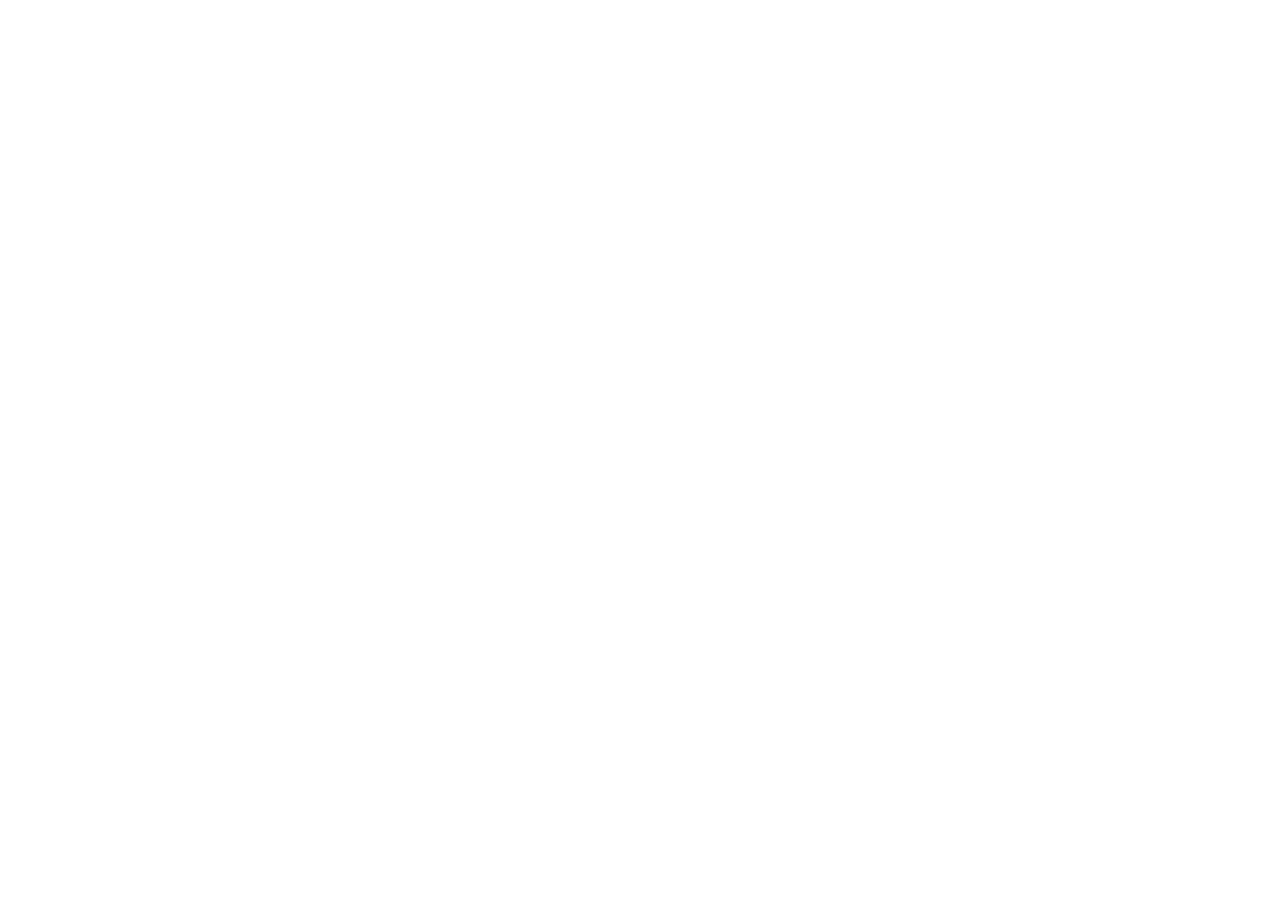
==== modulo_2/aula_05-variaveis-e-primitivos/index.html @ ded021a3 "Adicionando aulas" ====
<!DOCTYPE html>
<html lang="pt-br">
<head>
    <meta charset="UTF-8">
    <meta name="viewport" content="width=device-width, initial-scale=1.0">
    <title>Document</title>
</head>
<body>
    
</body>
</html>
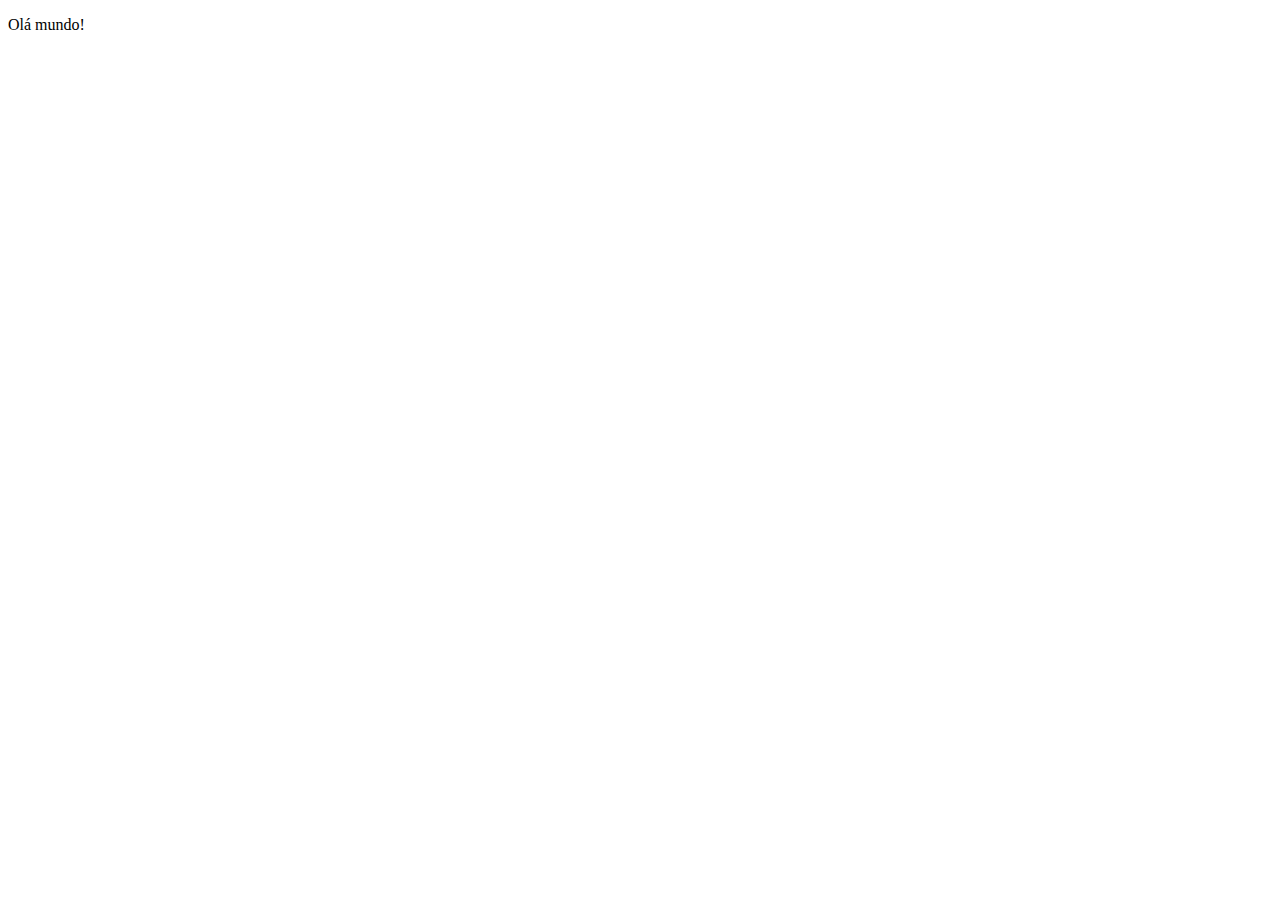
==== commit 670adcce: "Att" ====
--- a/modulo_2/aula_05-variaveis-e-primitivos/index.html
+++ b/modulo_2/aula_05-variaveis-e-primitivos/index.html
@@ -6,6 +6,12 @@
     <title>Document</title>
 </head>
 <body>
+    <p>
+        Olá mundo!
+    </p>
     
+    <script>
+         window.alert ('Olá mundo!')
+    </script>
 </body>
 </html>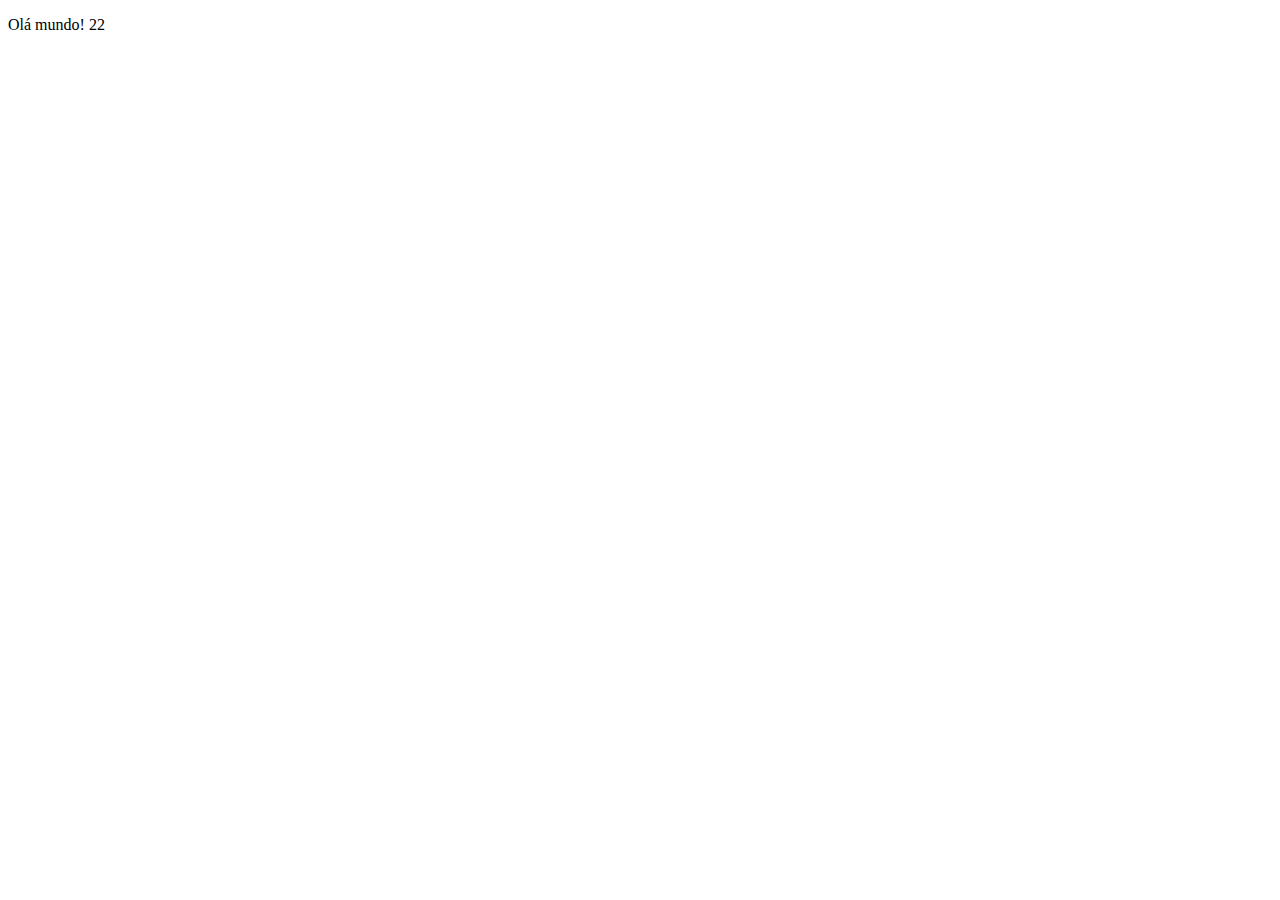
==== commit 0168c504: "att" ====
--- a/modulo_2/aula_05-variaveis-e-primitivos/index.html
+++ b/modulo_2/aula_05-variaveis-e-primitivos/index.html
@@ -7,7 +7,7 @@
 </head>
 <body>
     <p>
-        Olá mundo!
+        Olá mundo! 22
     </p>
     
     <script>
